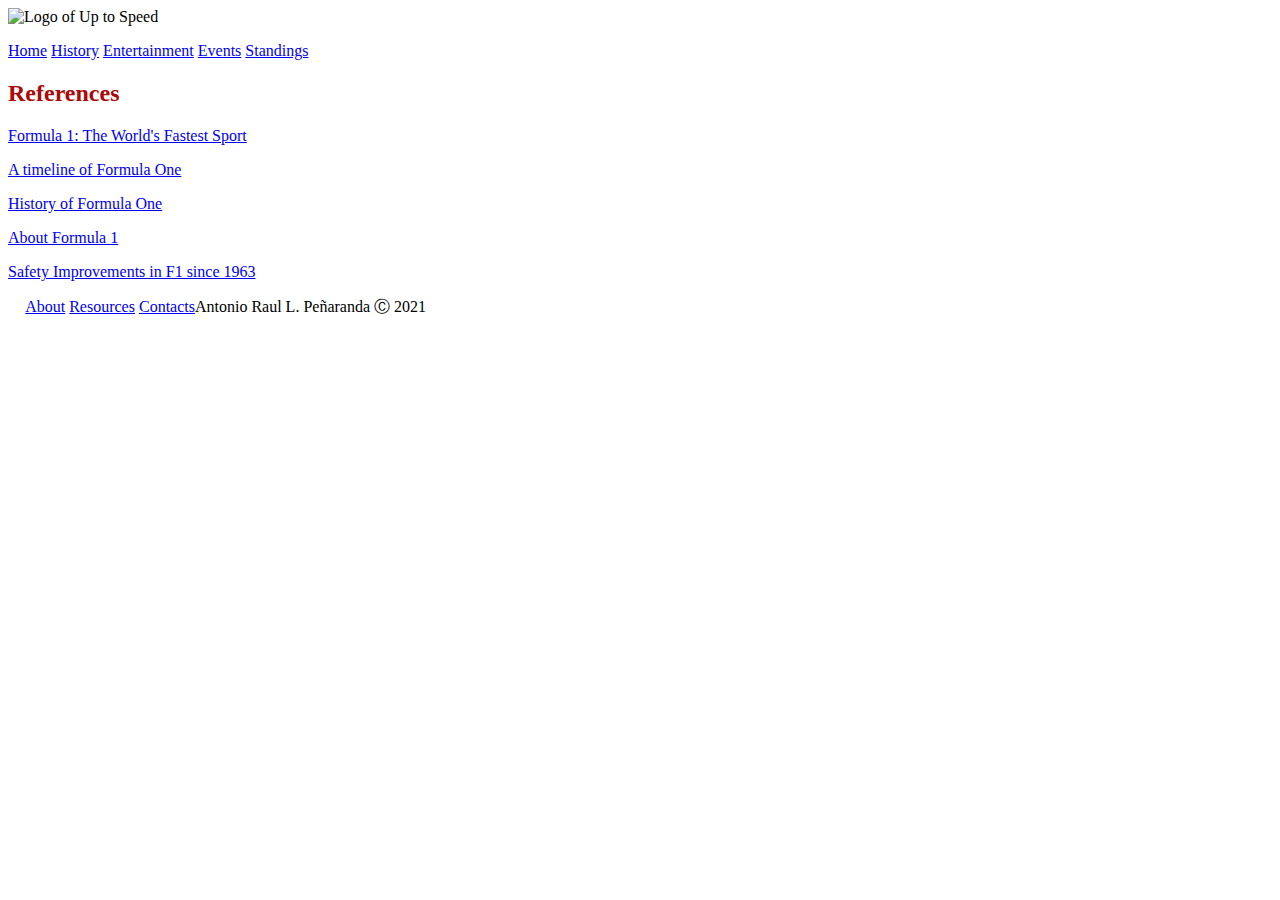
==== htdocs/resources.html @ ab521109 "Add files via upload" ====
<!DOCTYPE html>
<html>

<head>
	<title>Up to Speed</title>

	<meta charset="UTF-8">
	<meta name="author" content="Antonio Peñaranda">
	<meta name="keywords" content="HTML, CSS, JavaScript">
	<meta name="revised" content="06-11-2020">

	<link rel="icon" type="image/png" href="../images/uts_favicon.png" />
	<link rel="stylesheet" href="../css/style.css">
  
  <!-- similar to the history page, i used inline css for h2 -->
  <style>
    h2 {
      color: #ac0909;
    }
  </style>
</head>

<body>
  <!-- website header + navigation bar -->
	<header class="header">
		<img id="logo" src="../images/uts_logo.png" width="15.8%" height="auto" title="UTS Logo" alt="Logo of Up to Speed">

    <nav id="navbar">
        <p><span><a href=../index.html>Home</a> <a href=page1.html>History</a> <a href=page2.html>Entertainment</a> <a href=page3.html>Events</a> <a href=page4.html>Standings</a></span></p>
    </nav>
  </header>
  
  <!-- start of page content -->
  <main class="content">
    <section style="grid-column-start:1; grid-column-end:11">
       <h2>References</h2>
       <p><a href="https://www.youtube.com/watch?v=i0ELv2urrZg">Formula 1: The World's Fastest Sport</a></p>
        <p><a href="http://en.espn.co.uk/f1/motorsport/story/3836.html">A timeline of Formula One</a></p>
        <p><a href="https://www.f1-grandprix.com/?page_id=18">History of Formula One</a></li>
        <p><a href="https://www.espn.co.uk/f1/story/_/id/13715980/about-formula-1">About Formula 1</a></p>
        <p><a href="http://atlasf1.autosport.com/news/safety.html">Safety Improvements in F1 since 1963</a></p>
        <!-- the f1 subreddit + f1 photography subreddits are filled with amazing and high quality photos, check them out! -->
    </section>
  </main>
  
  <!-- website footer -->
  <footer class="footer">
    <p><span style="margin-left:17.2px"><a href=htdocs/about.html>About</a> <a id="currentpage" href=htdocs/resources.html>Resources</a> <a href=htdocs/contacts.html>Contacts</a></span><span id="req_code">Antonio Raul L. Peñaranda Ⓒ 2021</span></p>
  </footer>
</body>

</html>
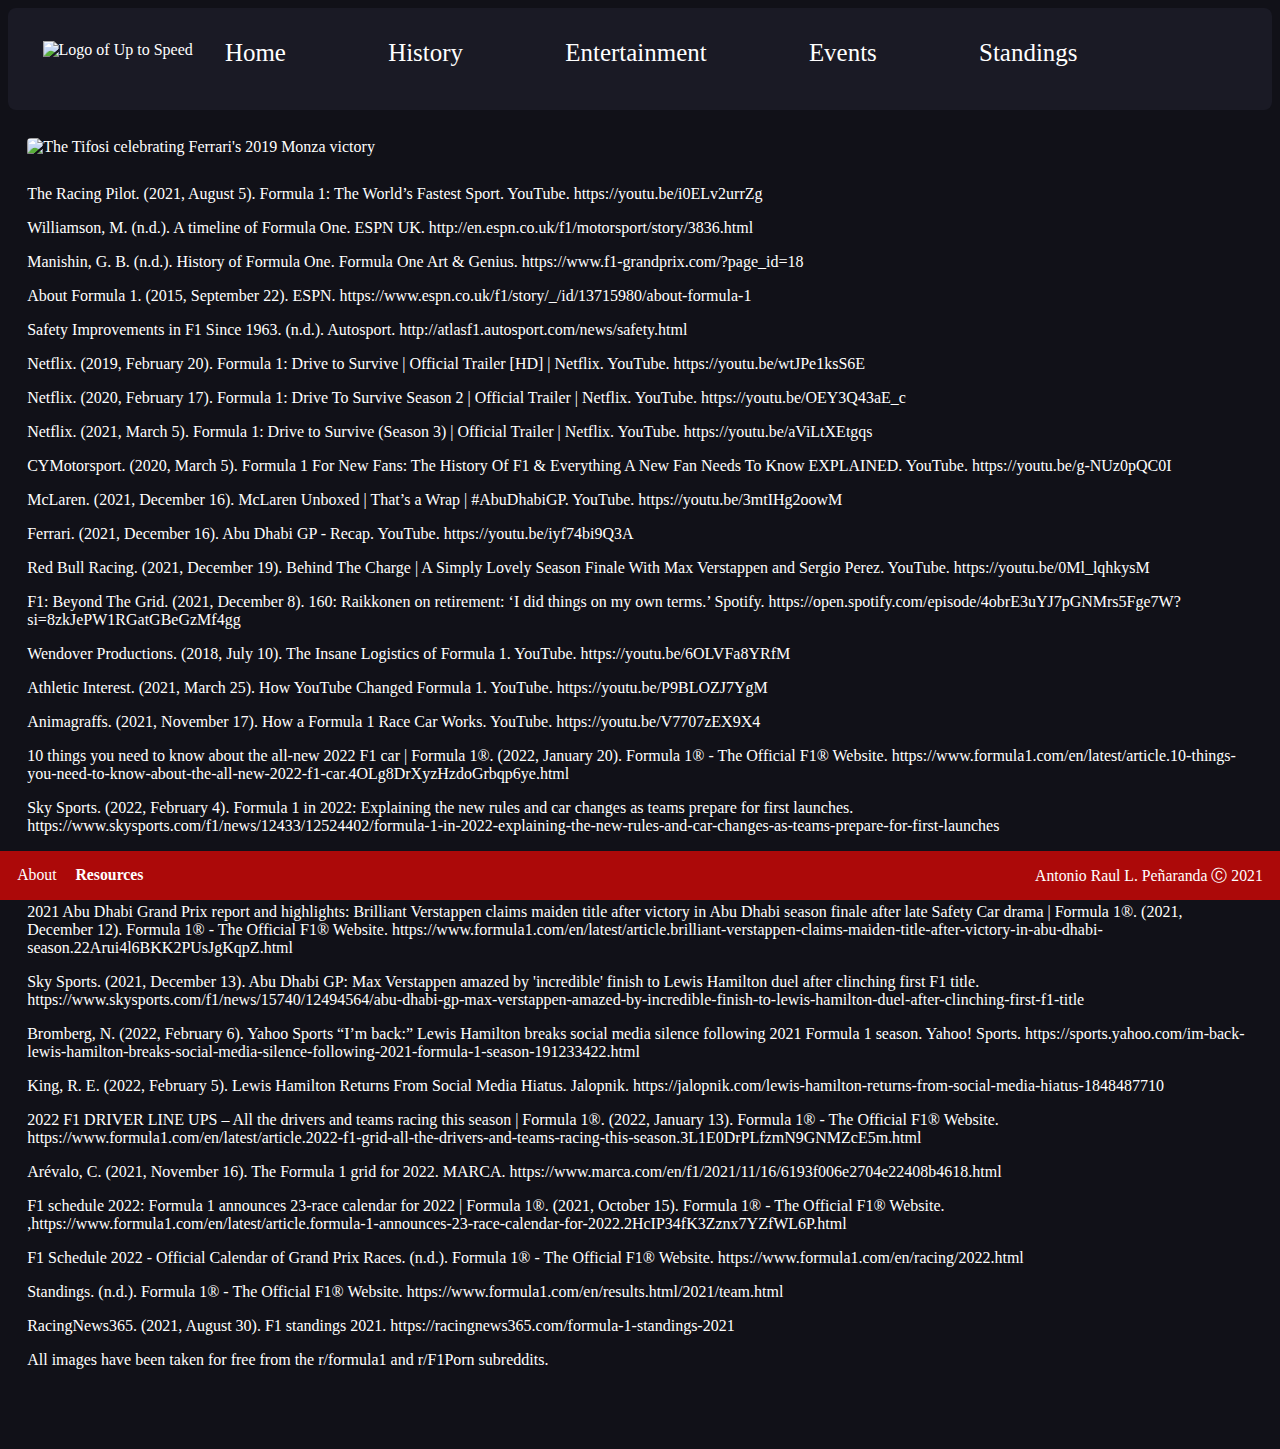
==== commit a3aad4de: "Add files via upload" ====
--- a/htdocs/resources.html
+++ b/htdocs/resources.html
@@ -11,19 +11,12 @@
 
 	<link rel="icon" type="image/png" href="../images/uts_favicon.png" />
 	<link rel="stylesheet" href="../css/style.css">
-  
-  <!-- similar to the history page, i used inline css for h2 -->
-  <style>
-    h2 {
-      color: #ac0909;
-    }
-  </style>
 </head>
 
 <body>
   <!-- website header + navigation bar -->
 	<header class="header">
-		<img id="logo" src="../images/uts_logo.png" width="15.8%" height="auto" title="UTS Logo" alt="Logo of Up to Speed">
+		<a href=../index.html><img id="logo" src="../images/uts_logo.png" width="15.8%" height="auto" alt="Logo of Up to Speed"><a>
 
     <nav id="navbar">
         <p><span><a href=../index.html>Home</a> <a href=page1.html>History</a> <a href=page2.html>Entertainment</a> <a href=page3.html>Events</a> <a href=page4.html>Standings</a></span></p>
@@ -32,21 +25,59 @@
   
   <!-- start of page content -->
   <main class="content">
-    <section style="grid-column-start:1; grid-column-end:11">
-       <h2>References</h2>
-       <p><a href="https://www.youtube.com/watch?v=i0ELv2urrZg">Formula 1: The World's Fastest Sport</a></p>
-        <p><a href="http://en.espn.co.uk/f1/motorsport/story/3836.html">A timeline of Formula One</a></p>
-        <p><a href="https://www.f1-grandprix.com/?page_id=18">History of Formula One</a></li>
-        <p><a href="https://www.espn.co.uk/f1/story/_/id/13715980/about-formula-1">About Formula 1</a></p>
-        <p><a href="http://atlasf1.autosport.com/news/safety.html">Safety Improvements in F1 since 1963</a></p>
-        <!-- the f1 subreddit + f1 photography subreddits are filled with amazing and high quality photos, check them out! -->
+    <figure style="grid-column-start:1; grid-column-end:11; padding-top: 1.4vw; margin-right:-0.5vw">
+       <img style="border-radius:4px" src="../images/f1_leclerc-it-gp-header_img.png" width="100%" height="auto" alt="The Tifosi celebrating Ferrari's 2019 Monza victory">
+    </figure>
+
+    <section style="grid-column-start:1; grid-column-end:11; margin-top:-1.5vw">
+       <p>The Racing Pilot. (2021, August 5). Formula 1: The World’s Fastest Sport. YouTube. <a href="https://youtu.be/i0ELv2urrZg" target="_blank">https://youtu.be/i0ELv2urrZg</a></p>
+       <p>Williamson, M. (n.d.). A timeline of Formula One. ESPN UK. <a href="http://en.espn.co.uk/f1/motorsport/story/3836.html" target="_blank">http://en.espn.co.uk/f1/motorsport/story/3836.html</a></p>
+       <p>Manishin, G. B. (n.d.). History of Formula One. Formula One Art & Genius. <a href="https://www.f1-grandprix.com/?page_id=18" target="_blank">https://www.f1-grandprix.com/?page_id=18</a></p>
+       <p>About Formula 1. (2015, September 22). ESPN. <a href="https://www.espn.co.uk/f1/story/_/id/13715980/about-formula-1" target="_blank">https://www.espn.co.uk/f1/story/_/id/13715980/about-formula-1</a></p>
+       <p>Safety Improvements in F1 Since 1963. (n.d.). Autosport. <a href="http://atlasf1.autosport.com/news/safety.html" target="_blank">http://atlasf1.autosport.com/news/safety.html</a></p>
+       <p>Netflix. (2019, February 20). Formula 1: Drive to Survive | Official Trailer [HD] | Netflix. YouTube. <a href="https://youtu.be/wtJPe1ksS6E" target="_blank">https://youtu.be/wtJPe1ksS6E</a></p>
+       <p>Netflix. (2020, February 17). Formula 1: Drive To Survive Season 2 | Official Trailer | Netflix. YouTube. <a href="https://youtu.be/OEY3Q43aE_c" target="_blank">https://youtu.be/OEY3Q43aE_c</a></p>
+       <p>Netflix. (2021, March 5). Formula 1: Drive to Survive (Season 3) | Official Trailer | Netflix. YouTube. <a href="https://youtu.be/aViLtXEtgqs" target="_blank">https://youtu.be/aViLtXEtgqs</a></p>
+       <p>CYMotorsport. (2020, March 5). Formula 1 For New Fans: The History Of F1 & Everything A New Fan Needs To Know EXPLAINED. YouTube. <a href="https://youtu.be/g-NUz0pQC0I" target="_blank">https://youtu.be/g-NUz0pQC0I</a></p>
+       <p>McLaren. (2021, December 16). McLaren Unboxed | That’s a Wrap | #AbuDhabiGP. YouTube. <a href="https://youtu.be/3mtIHg2oowM" target="_blank">https://youtu.be/3mtIHg2oowM</a></p>
+       <p>Ferrari. (2021, December 16). Abu Dhabi GP - Recap. YouTube. <a href="https://youtu.be/iyf74bi9Q3A" target="_blank">https://youtu.be/iyf74bi9Q3A</a></p>
+       <p>Red Bull Racing. (2021, December 19). Behind The Charge | A Simply Lovely Season Finale With Max Verstappen and Sergio Perez. YouTube. <a href="https://youtu.be/0Ml_lqhkysM" target="_blank">https://youtu.be/0Ml_lqhkysM</a></p>
+       <p>F1: Beyond The Grid. (2021, December 8). 160: Raikkonen on retirement: ‘I did things on my own terms.’ Spotify. <a href="http://atlasf1.autosport.com/news/safety.html" target="_blank">https://open.spotify.com/episode/4obrE3uYJ7pGNMrs5Fge7W?si=8zkJePW1RGatGBeGzMf4gg</a></p>
+       <p>Wendover Productions. (2018, July 10). The Insane Logistics of Formula 1. YouTube. <a href="https://youtu.be/6OLVFa8YRfM" target="_blank">https://youtu.be/6OLVFa8YRfM</a></p>
+       <p>Athletic Interest. (2021, March 25). How YouTube Changed Formula 1. YouTube. <a href="https://youtu.be/P9BLOZJ7YgM" target="_blank">https://youtu.be/P9BLOZJ7YgM</a></p>
+       <p>Animagraffs. (2021, November 17). How a Formula 1 Race Car Works. YouTube. <a href="https://youtu.be/V7707zEX9X4" target="_blank">https://youtu.be/V7707zEX9X4</a></p>
+       <p>10 things you need to know about the all-new 2022 F1 car | Formula 1®. (2022, January 20). Formula 1® - The Official F1® Website. <a href="https://www.formula1.com/en/latest/article.10-things-you-need-to-know-about-the-all-new-2022-f1-car.4OLg8DrXyzHzdoGrbqp6ye.html" target="_blank">https://www.formula1.com/en/latest/article.10-things-you-need-to-know-about-the-all-new-2022-f1-car.4OLg8DrXyzHzdoGrbqp6ye.html</a></p>
+       <p>Sky Sports. (2022, February 4). Formula 1 in 2022: Explaining the new rules and car changes as teams prepare for first launches. <a href="https://www.skysports.com/f1/news/12433/12524402/formula-1-in-2022-explaining-the-new-rules-and-car-changes-as-teams-prepare-for-first-launches" target="_blank">https://www.skysports.com/f1/news/12433/12524402/formula-1-in-2022-explaining-the-new-rules-and-car-changes-as-teams-prepare-for-first-launches</a></p>
+       <p>Maher, T. (2022, January 14). What are the biggest changes being made to F1 cars for 2022? RacingNews365. <a href="https://racingnews365.com/what-are-the-biggest-changes-being-made-to-f1-cars-for-2022" target="_blank">https://racingnews365.com/what-are-the-biggest-changes-being-made-to-f1-cars-for-2022</a></p>
+       <p>2021 Abu Dhabi Grand Prix report and highlights: Brilliant Verstappen claims maiden title after victory in Abu Dhabi season finale after late Safety Car drama | Formula 1®. (2021, December 12). Formula 1® - The Official F1® Website. <a href="https://www.formula1.com/en/latest/article.brilliant-verstappen-claims-maiden-title-after-victory-in-abu-dhabi-season.22Arui4l6BKK2PUsJgKqpZ.html" target="_blank">https://www.formula1.com/en/latest/article.brilliant-verstappen-claims-maiden-title-after-victory-in-abu-dhabi-season.22Arui4l6BKK2PUsJgKqpZ.html</a></p>
+       <p>Sky Sports. (2021, December 13). Abu Dhabi GP: Max Verstappen amazed by 'incredible' finish to Lewis Hamilton duel after clinching first F1 title.<a href="https://www.skysports.com/f1/news/15740/12494564/abu-dhabi-gp-max-verstappen-amazed-by-incredible-finish-to-lewis-hamilton-duel-after-clinching-first-f1-title" target="_blank"> https://www.skysports.com/f1/news/15740/12494564/abu-dhabi-gp-max-verstappen-amazed-by-incredible-finish-to-lewis-hamilton-duel-after-clinching-first-f1-title</a></p>
+       <p>Bromberg, N. (2022, February 6). Yahoo Sports “I’m back:” Lewis Hamilton breaks social media silence following 2021 Formula 1 season. Yahoo! Sports. <a href="https://sports.yahoo.com/im-back-lewis-hamilton-breaks-social-media-silence-following-2021-formula-1-season-191233422.html" target="_blank">https://sports.yahoo.com/im-back-lewis-hamilton-breaks-social-media-silence-following-2021-formula-1-season-191233422.html</a></p>
+       <p>King, R. E. (2022, February 5). Lewis Hamilton Returns From Social Media Hiatus. Jalopnik. <a href="https://jalopnik.com/lewis-hamilton-returns-from-social-media-hiatus-1848487710" target="_blank">https://jalopnik.com/lewis-hamilton-returns-from-social-media-hiatus-1848487710</a></p>
+       <p>2022 F1 DRIVER LINE UPS – All the drivers and teams racing this season | Formula 1®. (2022, January 13). Formula 1® - The Official F1® Website. <a href="https://www.formula1.com/en/latest/article.2022-f1-grid-all-the-drivers-and-teams-racing-this-season.3L1E0DrPLfzmN9GNMZcE5m.html" target="_blank">https://www.formula1.com/en/latest/article.2022-f1-grid-all-the-drivers-and-teams-racing-this-season.3L1E0DrPLfzmN9GNMZcE5m.html</a></p>
+       <p>Arévalo, C. (2021, November 16). The Formula 1 grid for 2022. MARCA. <a href="https://www.marca.com/en/f1/2021/11/16/6193f006e2704e22408b4618.html" target="_blank">https://www.marca.com/en/f1/2021/11/16/6193f006e2704e22408b4618.html</a></p>
+       <p>F1 schedule 2022: Formula 1 announces 23-race calendar for 2022 | Formula 1®. (2021, October 15). Formula 1® - The Official F1® Website. ,<a href="https://www.formula1.com/en/latest/article.formula-1-announces-23-race-calendar-for-2022.2HcIP34fK3Zznx7YZfWL6P.html" target="_blank">https://www.formula1.com/en/latest/article.formula-1-announces-23-race-calendar-for-2022.2HcIP34fK3Zznx7YZfWL6P.html</a></p>
+       <p>F1 Schedule 2022 - Official Calendar of Grand Prix Races. (n.d.). Formula 1® - The Official F1® Website. <a href="https://www.formula1.com/en/racing/2022.html" target="_blank">https://www.formula1.com/en/racing/2022.html</a></p>
+       <p>Standings. (n.d.). Formula 1® - The Official F1® Website. <a href="https://www.formula1.com/en/results.html/2021/team.html" target="_blank">https://www.formula1.com/en/results.html/2021/team.html</a></p>
+       <p>RacingNews365. (2021, August 30). F1 standings 2021. <a href="https://racingnews365.com/formula-1-standings-2021" target="_blank">https://racingnews365.com/formula-1-standings-2021</a></p>
+       <p>All images have been taken for free from the <a href="https://www.reddit.com/r/formula1/" target="_blank">r/formula1</a> and <a href="https://www.reddit.com/r/F1Porn/" target="_blank">r/F1Porn</a> subreddits.</p>
+       <!-- the f1 subreddit + f1 photography subreddits are filled with amazing and high quality photos, check them out! -->
     </section>
   </main>
   
   <!-- website footer -->
   <footer class="footer">
-    <p><span style="margin-left:17.2px"><a href=htdocs/about.html>About</a> <a id="currentpage" href=htdocs/resources.html>Resources</a> <a href=htdocs/contacts.html>Contacts</a></span><span id="req_code">Antonio Raul L. Peñaranda Ⓒ 2021</span></p>
+    <p>
+      <span style="margin-left:17.2px"><a href=about.html>About</a> <a id="currentpage" href=resources.html>Resources</a></span> 
+      <a class="social-icon" href="https://www.facebook.com/antonio.penaranda.988" target="_blank"><ion-icon name="logo-facebook"></ion-icon></a>
+      <a class="social-icon" style="margin-left:12.25vw" href="https://www.instagram.com/antonioraulpshs/" target="_blank"><ion-icon name="logo-instagram"></ion-icon></a>
+      <a class="social-icon" style="margin-left:15vw" href="mailto:antoniopen1204@gmail.com" target="_blank"><ion-icon name="mail-outline"></ion-icon></a>
+      <a class="social-icon" style="margin-left:17.75vw" href="https://www.formula1.com" target="_blank"><ion-icon name="open-outline"></ion-icon></a>
+      <span id="req_code">Antonio Raul L. Peñaranda Ⓒ 2021</span>
+    </p>
   </footer>
+
+  <script type="module" src="https://unpkg.com/ionicons@5.5.2/dist/ionicons/ionicons.esm.js"></script>
+  <script nomodule src="https://unpkg.com/ionicons@5.5.2/dist/ionicons/ionicons.js"></script>
 </body>
 
 </html>--- a/css/style.css
+++ b/css/style.css
@@ -0,0 +1,206 @@
+  @font-face {
+		font-family: Titillium SemiBold;
+		src: url('../fonts/TitilliumWeb-SemiBold.ttf');
+	}
+
+  @font-face {
+		font-family: Titillium Bold;
+		src: url('../fonts/TitilliumWeb-Bold.ttf');
+	}
+
+  @font-face {
+		font-family: Titillium Regular;
+		src: url('../fonts/TitilliumWeb-Regular.ttf');
+	}
+
+	header.header {
+    position: relative;
+		font-family: Titillium Regular;
+		background-color: #1a1a25;
+    color: #ffffff;
+    height: 8vw;
+    border-radius: 8px;
+    overflow: hidden;
+	}
+
+	header.header a:link,
+	header.header a:visited {
+		color: #ffffff;
+		text-decoration: none;
+    transition: color 0.2s;
+	}
+
+	header.header a:hover {
+		color: #ac0909;
+	}
+
+  main.content a:link,
+  main.content a:visited {
+    color: #ffffff;
+    text-decoration: none;
+    transition: all 0.2s;
+  }
+
+  main.content a:hover {
+    color: #ac0909;
+  }
+
+  #logo {
+    float: left; 
+    position: relative; 
+    left: 2.7vw; 
+    top: 2.6vw;
+    transition: all 0.2s;
+  }
+
+  #logo:hover {
+    transform: scale(1.05);
+  }
+
+  #navbar {
+    padding-top: 0.5vw;
+    margin-right: -1.75vw;
+    font-size: 1.95vw; 
+    word-spacing: 7.5vw; 
+    vertical-align: middle;
+    text-align: center;
+  }
+
+  #currentpage {
+    font-weight: bold;
+  }
+
+	footer.footer {
+		position: fixed;
+		left: 0;
+		bottom: 0;
+		width: 100%;
+		background-color: #ac0909;
+		color: #ffffff;
+    font-family: Titillium Regular;
+		font-size: 1.75vh;
+		word-spacing: 15px;
+	}
+
+	footer.footer a:link,
+	footer.footer a:visited {
+		color: #ffffff;
+    font-family: Titillium Regular;
+		text-decoration: none;
+    transition: color 0.2s;
+	}
+
+	footer.footer a:hover {
+		color: #000000;
+  }
+
+  #req_code {
+    float: right; 
+    margin-right: 17.2px; 
+    word-spacing: normal; 
+  }
+
+	body {
+		background-color: #111118;
+	}
+
+  figure {
+    display: flex;
+    overflow: hidden;
+    margin: 0px;
+  }
+
+  .content {
+    font-family: Titillium Regular;
+    color: #ffffff;
+    font-size: 1.25vw;
+    display: grid;
+    grid-template-columns: repeat(10, 9%);
+    grid-column-gap: 1vw;
+    grid-row-gap: 2.5vw;
+    margin: 10px 1.2vw 5vw 0px;
+    transition: all 0.2s;
+  }
+
+  main.content {
+    padding-left: 1.5vw;
+  }
+
+  h1 {
+    font-size: 3vw;
+  }
+
+  h2 {
+    font-family: Titillium Bold;
+  }
+
+  .image_link_hover {
+    box-shadow: 0 0 0;
+    transition: all 0.3s;
+  } 
+
+  .image_link_hover:hover {
+    box-shadow: 1px 1px 10px rgba(255, 255, 255, 0.3);
+    transform: scale(1.045);
+  }
+
+  .standings {
+    border-collapse: collapse;
+    font-size: 1.05em;
+    border-radius: 6px 6px 0 0;
+    overflow: hidden;
+  }
+
+  .standings thead tr {
+    background-color: #ac0909;
+    text-align: left;
+    font-weight: bold;
+  }
+
+  .standings th,
+  .standings td {
+    padding: 0.95vw 1.15vw;
+  }
+
+  .standings tbody tr {
+    border-bottom: 1px solid #21212e;
+  }
+
+  .standings tbody tr:nth-of-type(even) {
+    background-color: #14141c;
+  }
+
+  .standings tbody tr:last-of-type {
+    border-bottom: 1px solid #ac0909;
+  }
+
+  .social-icon {
+		position: fixed;
+		left: 0;
+		bottom: 0;
+		color: #ffffff;
+		font-size: 3.5vh;
+    margin-left: 9.5vw;
+    transition: color 0.3s;
+	}
+
+	.social-icon a:link,
+	.social-icon a:visited {
+		color: #ffffff;
+    font-family: Titillium Regular;
+		text-decoration: none;
+    transition: color 0.3s;
+	}
+
+	.social-icon a:hover {
+		color: #000000;
+  }
+
+  ion-icon {
+  pointer-events: none;
+  }
+
+  #special_header,
+  #guide {
+    color: #ac0909;
+  }